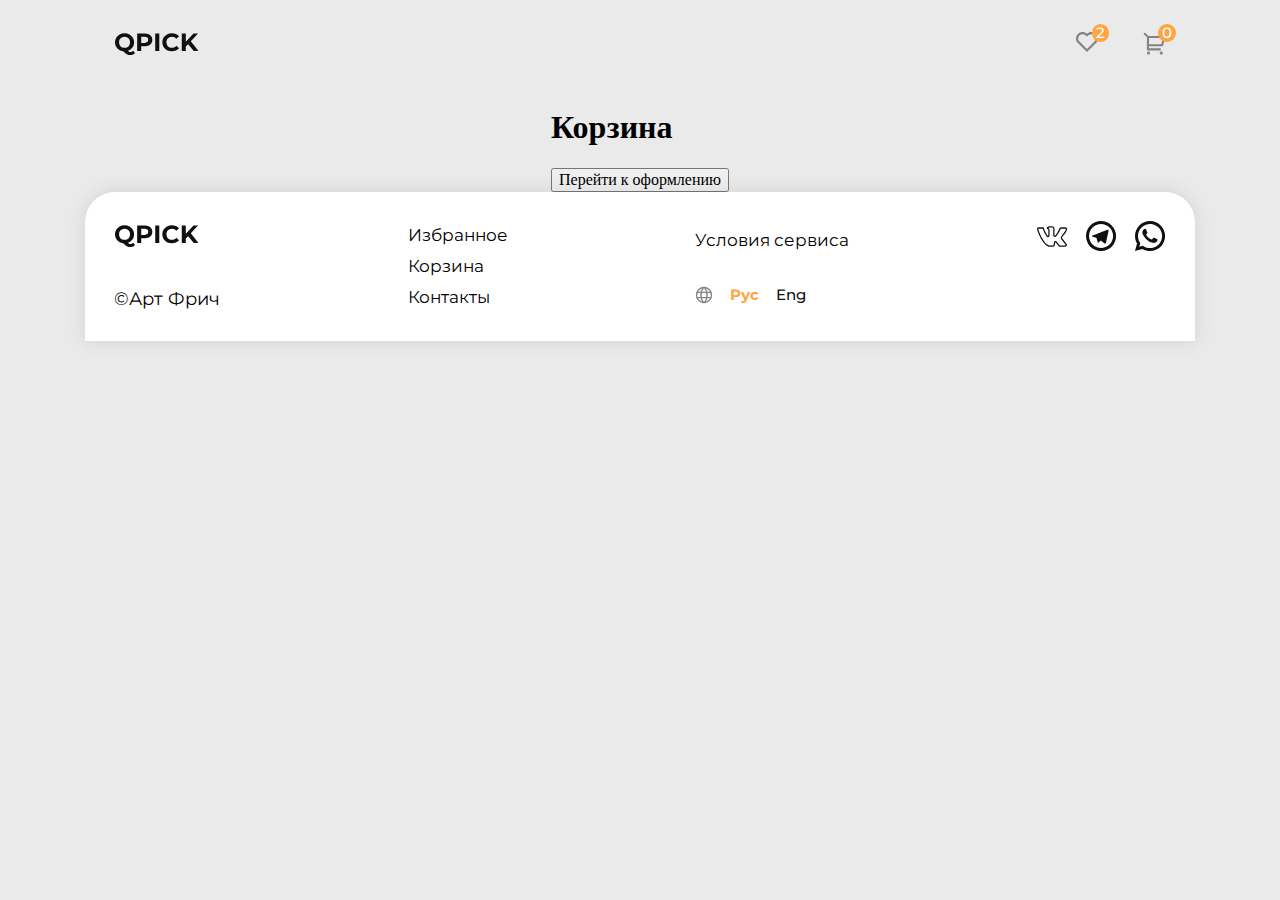
==== pages/basket.html @ a738d950 "feat: add headphones card" ====
<!DOCTYPE html>
<html lang="ru">
  <head>
    <meta charset="UTF-8" />
    <meta http-equiv="X-UA-Compatible" content="IE=edge" />
    <meta name="viewport" content="width=device-width, initial-scale=1.0" />
    <link rel="stylesheet" href="../styles/basket.css" />
    <link rel="preconnect" href="https://fonts.googleapis.com" />
    <link rel="preconnect" href="https://fonts.gstatic.com" crossorigin />
    <link
      href="https://fonts.googleapis.com/css2?family=Montserrat:wght@400;500;600&display=swap"
      rel="stylesheet"
    />
    <title>QPICK</title>
  </head>
  <body class="page">
    <header class="header">
      <img class="logo" src="../images/QPICK.svg" alt="Логотип сайта QPICK" />
      <ul class="header__buttons html-ul">
        <li class="header__buttons-element">
          <a href="#" class="header__buttons-link">
            <button
              class="header__button header__button_type_favorite button-zeroing html-interactive"
            ></button>
            <span class="header__button-counter">2</span>
          </a>
        </li>
        <li class="header__buttons-element">
          <a href="./basket.html" class="header__buttons-link">
            <button
              class="header__button header__button_type_trash button-zeroing html-interactive"
            ></button>
            <span class="header__button-counter">0</span>
          </a>
        </li>
      </ul>
    </header>

    <main class="products">
      <section class="cards products_type_my-basket">
        <h1 class="products-title">Корзина</h1>
        <ul class="cards__grid"></ul>
      </section>
      <section class="result-container products__result">
        <div class="result-container__text">
          <h2 class="result-container__title"></h2>
          <span class="result-container__price-counter"></span>
        </div>
        <button class="result-container__btn">Перейти к оформлению</button>
      </section>
    </main>

    <footer class="footer">
      <div class="footer__column">
        <img class="logo" src="../images/QPICK.svg" alt="Логотип сайта QPICK" />
        <p class="footer__author">&copy;Арт Фрич</p>
      </div>
      <div class="footer__column">
        <nav class="footer__column-links footer__column-links_type_sections">
          <a href="#" class="footer__column-link">Избранное</a>
          <a href="#" class="footer__column-link">Корзина</a>
          <a href="#" class="footer__column-link">Контакты</a>
        </nav>
      </div>
      <div class="footer__column footer__column-links_type_other">
        <nav class="footer__column-links">
          <a href="#" class="footer__column-link">Условия сервиса</a>
        </nav>
        <nav class="footer__column-links footer__column-links_type_languages">
          <span class="footer__languages-icon"></span>
          <a
            href="#"
            class="footer__column-link footer__column-link_type_lang footer__column-link_active"
            >Рус</a
          >
          <a href="#" class="footer__column-link footer__column-link_type_lang"
            >Eng</a
          >
        </nav>
      </div>
      <div class="footer__column">
        <ul
          class="footer__column-links footer__column-links_type_social html-ul"
        >
          <li>
            <a href="#" class="footer__column-link">
              <img
                class="footer__social-icon"
                alt="Иконка Вконтакте"
                src="../images/VK.svg"
              />
            </a>
          </li>
          <li>
            <a href="#" class="footer__column-link">
              <img
                class="footer__social-icon"
                alt="Иконка Телеграм"
                src="../images/Telegram.svg"
              />
            </a>
          </li>
          <li>
            <a href="#" class="footer__column-link">
              <img
                class="footer__social-icon"
                alt="Иконка WhatsApp"
                src="../images/Whatsapp.svg"
              />
            </a>
          </li>
        </ul>
      </div>
    </footer>

    <template class="template">
      <li class="cards__grid-item">
        <div class="card">
          <div class="card__column">
            <img src="#" alt="Изображение" class="card__photo" />
            <div class="card__item-count-manage">
              <button class="card__decrement-count-item"></button>
              <span class="card__counter-item"></span>
              <button class="card__increment-count-item"></button>
            </div>
          </div>
          <div class="card__column">
            <div class="card__manage">
              <button class="card__btn-delete"></button>
            </div>
            <div class="card__main-info">
              <h2 class="card__title"></h2>
              <span class="card__price"></span>
            </div>
            <div class="card__result-price-container">
              <span class="card__result-price"></span>
            </div>
          </div>
        </div>
      </li>
    </template>
  </body>
</html>
---- styles/basket.css ----
@import url(../vendor/normalize.css);
@import url(./mixes.css);
@import url(./header.css);
@import url(./main-basket.css);
@import url(./footer.css);
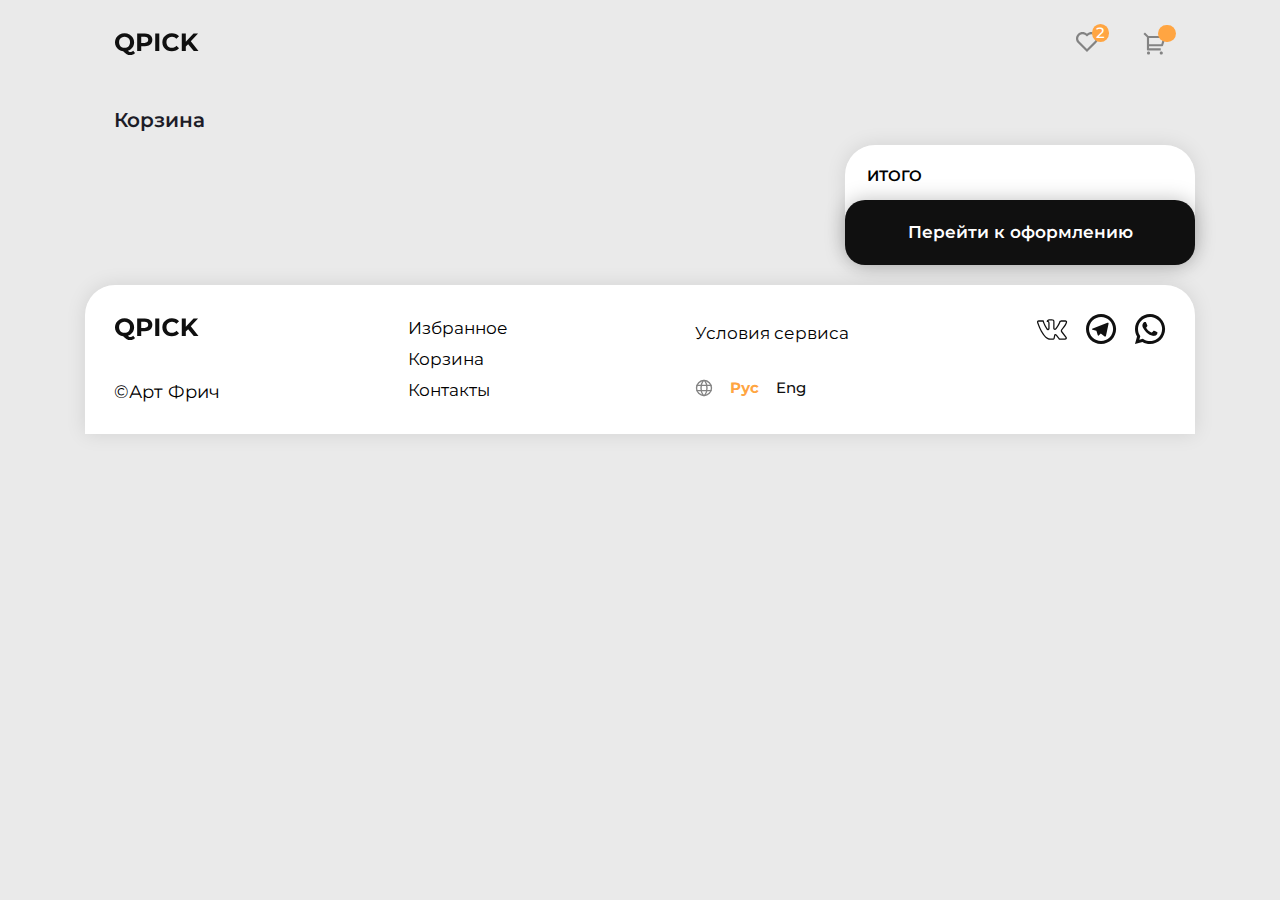
==== commit 35b15628: "feat: basket.html ended" ====
--- a/pages/basket.html
+++ b/pages/basket.html
@@ -26,7 +26,7 @@
           </a>
         </li>
         <li class="header__buttons-element">
-          <a href="./basket.html" class="header__buttons-link">
+          <a href="./basket.html" class="header__buttons-link header__buttons-link_type_trash">
             <button
               class="header__button header__button_type_trash button-zeroing html-interactive"
             ></button>
@@ -37,16 +37,16 @@
     </header>
 
     <main class="products">
+      <h1 class="products__title">Корзина</h1>
       <section class="cards products_type_my-basket">
-        <h1 class="products-title">Корзина</h1>
-        <ul class="cards__grid"></ul>
-      </section>
-      <section class="result-container products__result">
-        <div class="result-container__text">
-          <h2 class="result-container__title"></h2>
-          <span class="result-container__price-counter"></span>
-        </div>
-        <button class="result-container__btn">Перейти к оформлению</button>
+        <ul class="cards__grid html-ul"></ul>
+        <section class="result-container products__result">
+          <div class="result-container__text">
+            <h2 class="result-container__title">ИТОГО</h2>
+            <span class="result-container__price-counter"></span>
+          </div>
+          <button class="result-container__btn button-zeroing html-interactive">Перейти к оформлению</button>
+        </section>
       </section>
     </main>
 
@@ -116,17 +116,17 @@
     <template class="template">
       <li class="cards__grid-item">
         <div class="card">
-          <div class="card__column">
+          <div class="card__first-column">
             <img src="#" alt="Изображение" class="card__photo" />
             <div class="card__item-count-manage">
-              <button class="card__decrement-count-item"></button>
+              <button class="card__decrement-count-item button-zeroing html-interactive"></button>
               <span class="card__counter-item"></span>
-              <button class="card__increment-count-item"></button>
+              <button class="card__increment-count-item button-zeroing html-interactive"></button>
             </div>
           </div>
-          <div class="card__column">
-            <div class="card__manage">
-              <button class="card__btn-delete"></button>
+          <div class="card__two-column">
+            <div class="card__manage"> 
+              <button class="card__btn-delete button-zeroing"></button>
             </div>
             <div class="card__main-info">
               <h2 class="card__title"></h2>
@@ -139,5 +139,7 @@
         </div>
       </li>
     </template>
+
+    <script src="../scripts/basket.js"></script>
   </body>
 </html>
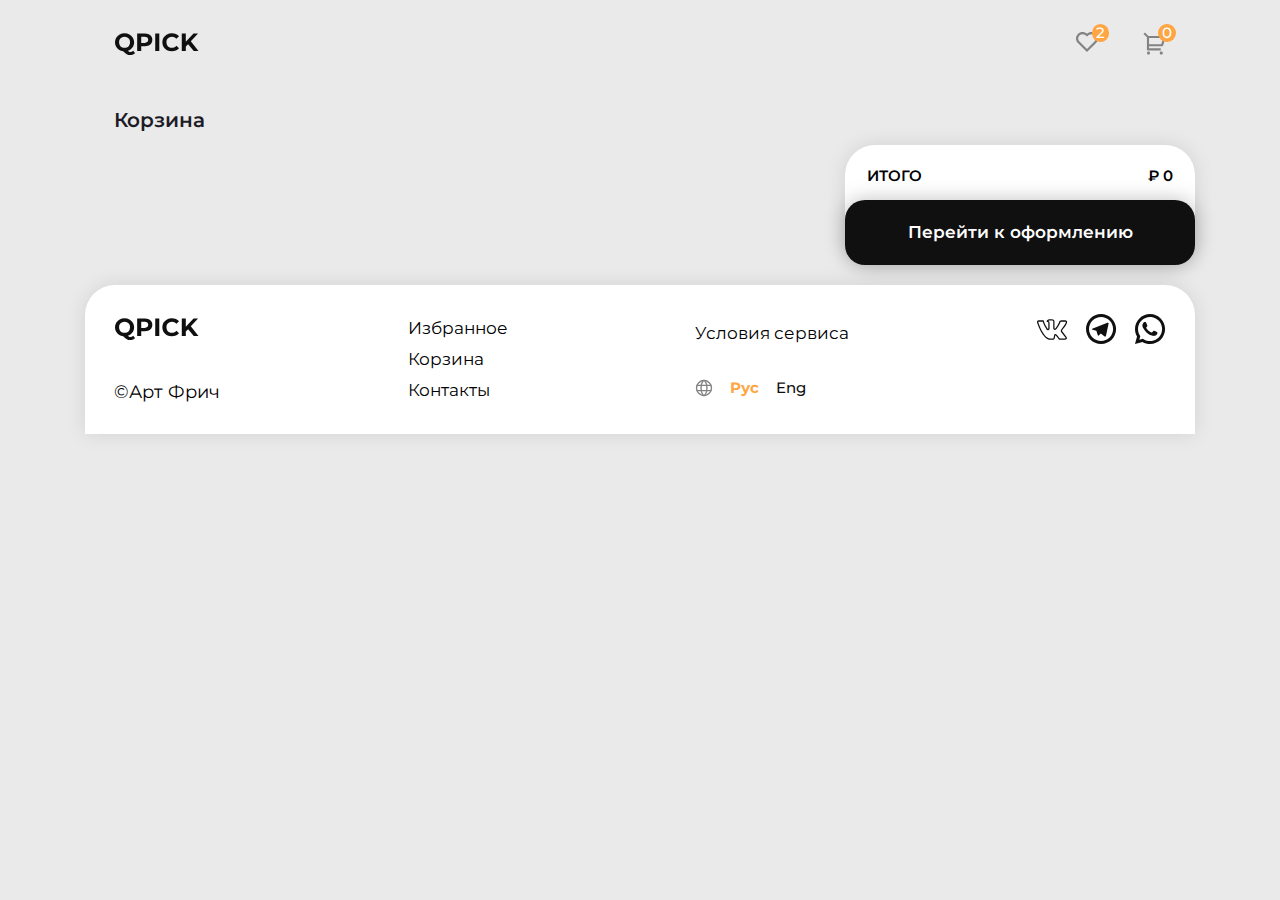
==== commit 70343e2c: "feat: delCardFromBasket" ====
--- a/pages/basket.html
+++ b/pages/basket.html
@@ -126,7 +126,7 @@
           </div>
           <div class="card__two-column">
             <div class="card__manage"> 
-              <button class="card__btn-delete button-zeroing"></button>
+              <button class="card__btn-delete button-zeroing html-interactive"></button>
             </div>
             <div class="card__main-info">
               <h2 class="card__title"></h2>
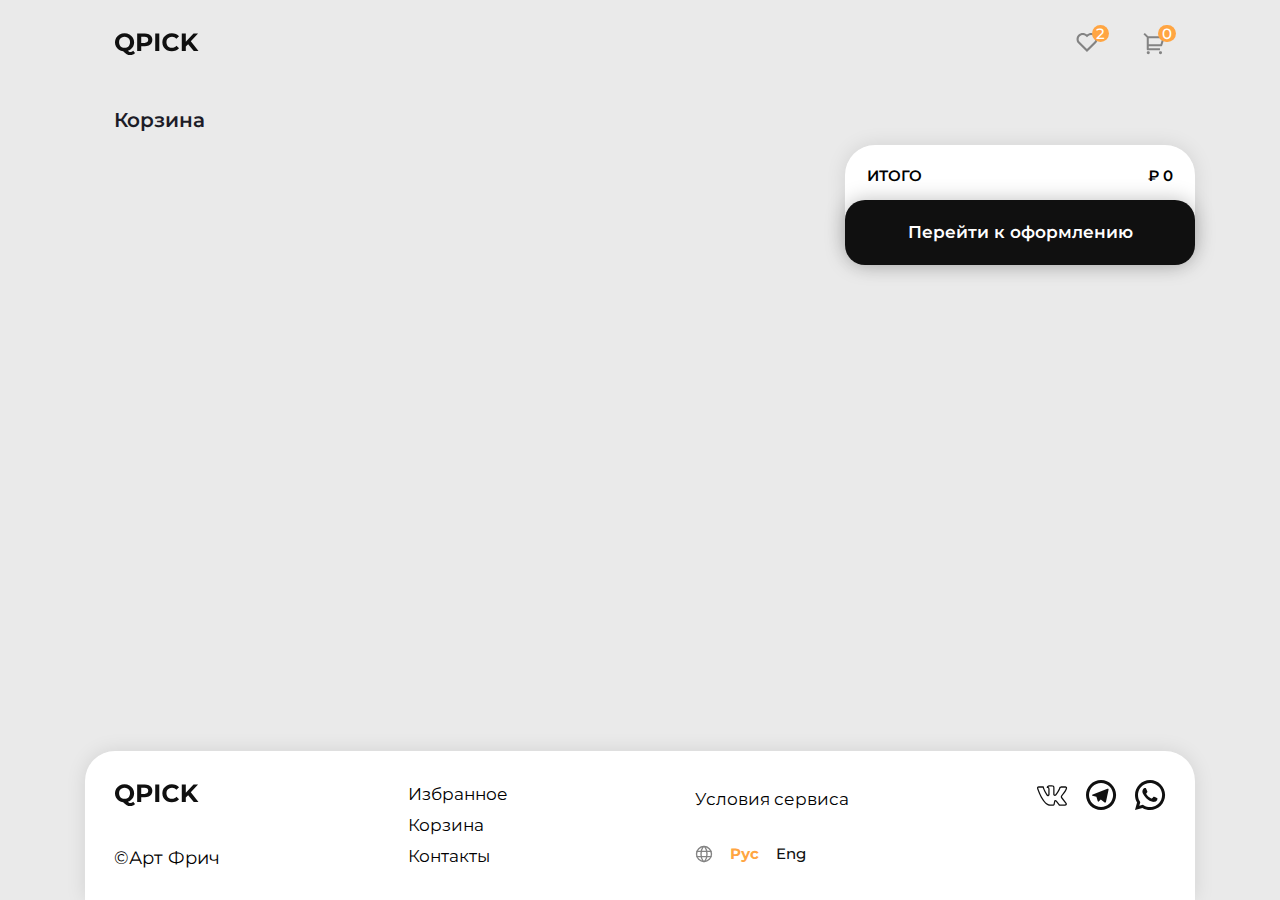
==== commit 68db6bdc: "feat: condition active-btn" ====
--- a/pages/basket.html
+++ b/pages/basket.html
@@ -20,15 +20,18 @@
         <li class="header__buttons-element">
           <a href="#" class="header__buttons-link">
             <button
-              class="header__button header__button_type_favorite button-zeroing html-interactive"
+              class="header__button header__button_type_favorite button-zeroing html-interactive active-btn-opacity"
             ></button>
             <span class="header__button-counter">2</span>
           </a>
         </li>
         <li class="header__buttons-element">
-          <a href="./basket.html" class="header__buttons-link header__buttons-link_type_trash">
+          <a
+            href="./basket.html"
+            class="header__buttons-link header__buttons-link_type_trash"
+          >
             <button
-              class="header__button header__button_type_trash button-zeroing html-interactive"
+              class="header__button header__button_type_trash button-zeroing html-interactive active-btn-opacity"
             ></button>
             <span class="header__button-counter">0</span>
           </a>
@@ -45,7 +48,11 @@
             <h2 class="result-container__title">ИТОГО</h2>
             <span class="result-container__price-counter"></span>
           </div>
-          <button class="result-container__btn button-zeroing html-interactive">Перейти к оформлению</button>
+          <button
+            class="result-container__btn button-zeroing active-btn-black-white"
+          >
+            Перейти к оформлению
+          </button>
         </section>
       </section>
     </main>
@@ -119,14 +126,20 @@
           <div class="card__first-column">
             <img src="#" alt="Изображение" class="card__photo" />
             <div class="card__item-count-manage">
-              <button class="card__decrement-count-item button-zeroing html-interactive"></button>
+              <button
+                class="card__decrement-count-item button-zeroing html-interactive active-btn-opacity"
+              ></button>
               <span class="card__counter-item"></span>
-              <button class="card__increment-count-item button-zeroing html-interactive"></button>
+              <button
+                class="card__increment-count-item button-zeroing html-interactive active-btn-opacity"
+              ></button>
             </div>
           </div>
           <div class="card__two-column">
-            <div class="card__manage"> 
-              <button class="card__btn-delete button-zeroing html-interactive"></button>
+            <div class="card__manage">
+              <button
+                class="card__btn-delete button-zeroing html-interactive active-btn-opacity"
+              ></button>
             </div>
             <div class="card__main-info">
               <h2 class="card__title"></h2>
